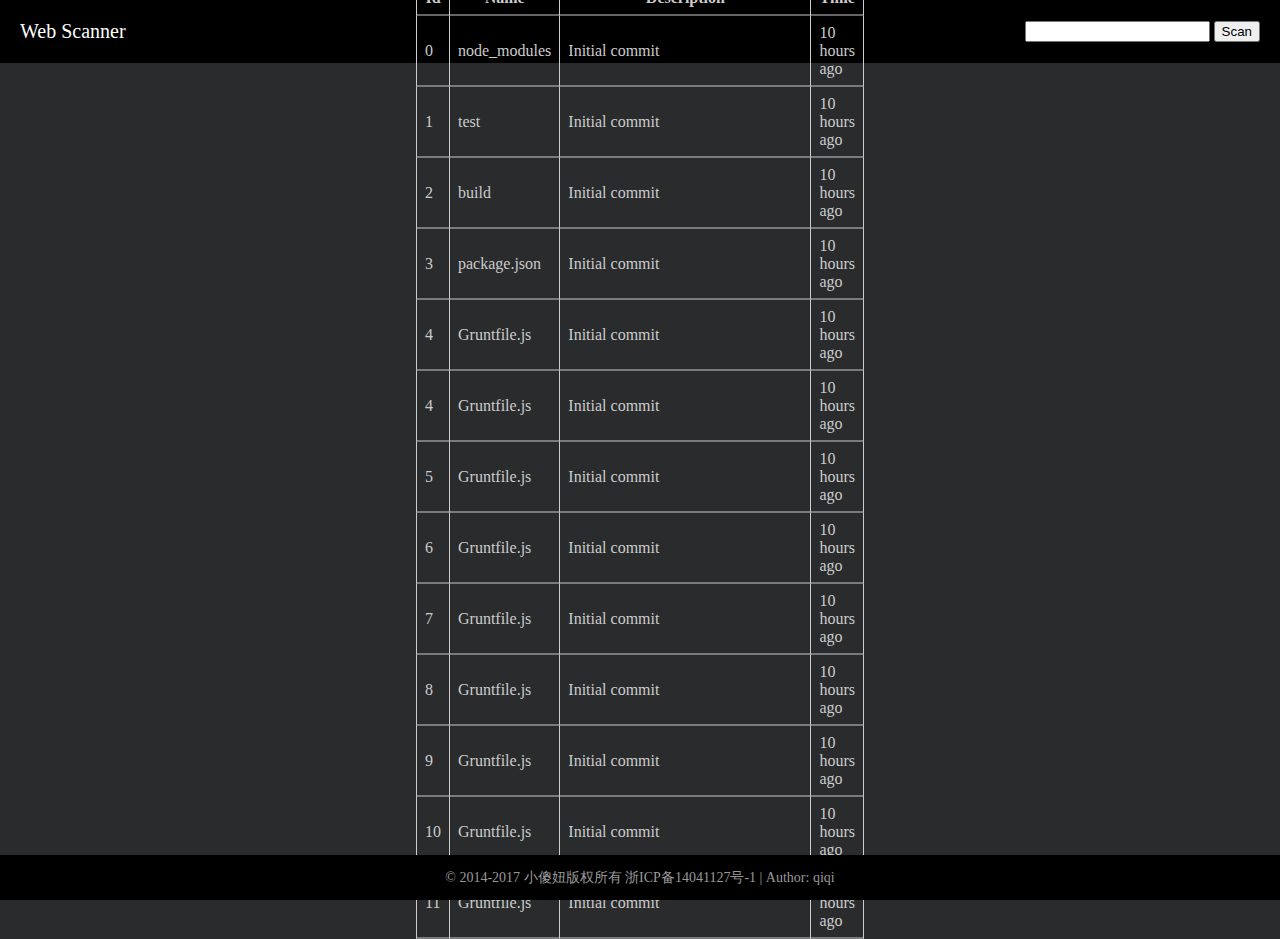
==== index.html @ 07411c58 "Init" ====
<!DOCTYPE>
<html>
	<head>
		<meta charset="utf-8">
		<link rel="stylesheet" href="css/style.css">
		<script src="https://cdnjs.cloudflare.com/ajax/libs/jquery/3.2.1/jquery.js"></script>
	</head>
	<body>
        <header>
            <div class="logo">Web Scanner</div>
            <div class="search">
                <input type="text" name="" value="">
                <button type="button" name="button">Scan</button>
            </div>
        </header>
        <div class="content">
            <div class="wraper">
                <!-- <header style="border: 1px solid red;">
                    Result
                </header> -->
                <table>
                    <thead>
                        <tr>
                            <th>Id</th>
                            <th>Name</th>
                            <th>Description</th>
                            <th>Time</th>
                        </tr>
                    </thead>
                    <tbody>
                        <tr>
                            <td>0</td>
                            <td>node_modules</td>
                            <td>Initial commit</td>
                            <td>10 hours ago</td>
                        </tr>
                        <tr>
                            <td>1</td>
                            <td>test</td>
                            <td>Initial commit</td>
                            <td>10 hours ago</td>
                        </tr>
                        <tr>
                            <td>2</td>
                            <td>build</td>
                            <td>Initial commit</td>
                            <td>10 hours ago</td>
                        </tr>
                        <tr>
                            <td>3</td>
                            <td>package.json</td>
                            <td>Initial commit</td>
                            <td>10 hours ago</td>
                        </tr>
                        <tr>
                            <td>4</td>
                            <td>Gruntfile.js</td>
                            <td>Initial commit</td>
                            <td>10 hours ago</td>
                        </tr>
                        <tr>
                            <td>4</td>
                            <td>Gruntfile.js</td>
                            <td>Initial commit</td>
                            <td>10 hours ago</td>
                        </tr>
                        <tr>
                            <td>5</td>
                            <td>Gruntfile.js</td>
                            <td>Initial commit</td>
                            <td>10 hours ago</td>
                        </tr>
                        <tr>
                            <td>6</td>
                            <td>Gruntfile.js</td>
                            <td>Initial commit</td>
                            <td>10 hours ago</td>
                        </tr>
                        <tr>
                            <td>7</td>
                            <td>Gruntfile.js</td>
                            <td>Initial commit</td>
                            <td>10 hours ago</td>
                        </tr>
                        <tr>
                            <td>8</td>
                            <td>Gruntfile.js</td>
                            <td>Initial commit</td>
                            <td>10 hours ago</td>
                        </tr>
                        <tr>
                            <td>9</td>
                            <td>Gruntfile.js</td>
                            <td>Initial commit</td>
                            <td>10 hours ago</td>
                        </tr>
                        <tr>
                            <td>10</td>
                            <td>Gruntfile.js</td>
                            <td>Initial commit</td>
                            <td>10 hours ago</td>
                        </tr>
                        <tr>
                            <td>11</td>
                            <td>Gruntfile.js</td>
                            <td>Initial commit</td>
                            <td>10 hours ago</td>
                        </tr>
                    </tbody>
                </table>
            </div>


        </div>
        <footer>
            <div class="info">
                © 2014-2017 小傻妞版权所有 浙ICP备14041127号-1 | Author: qiqi
            </div>
        </footer>
		<script src="js/main.js"></script>
	</body>
</html>
---- css/style.css ----
body {
    margin: 0;
    background-color: #292B2C;

}

tr, td, th, tbody, thead, table {
    border: 1px solid #ccc;
    margin: 0;
    padding: 0;
}

body > header {
    height: 7vh;
    background: #000;
    color: #fff;
    display: flex;
    justify-content: space-between;
    align-items: center;
}

header .logo {
    font-size: 20px;
    margin-left: 20px;
}

header .search {
    margin-right: 20px;
}

footer {
    height: 5vh;
    background: black;
    color: #fff;
    position: relative;
}

footer .info {
    position: absolute;
    font-size: 14px;
    left: 50%;
    top: 50%;
    transform: translate(-50%, -50%);
    color: #999;
}

.content {
    height: 88vh;
    width: 70vw;
    margin: 0 auto;
}

.content .wraper {
    position: absolute;
    top: 50%;
    transform: translateY(-50%);
    height: 600px;
    /*border: 1px solid red;*/
    position: relative;
    background-color: #292B2C;
}

/*table */
.content table {
    border: 1px solid #ccc;
    position: absolute;
    top: 50%;
    left: 50%;
    transform: translate(-50%, -50%);
    border-collapse: collapse;
    color: #ccc;
}

td, th {
    padding: 8px;
}

tbody td:nth-child(3) {
    width: 70%;
}
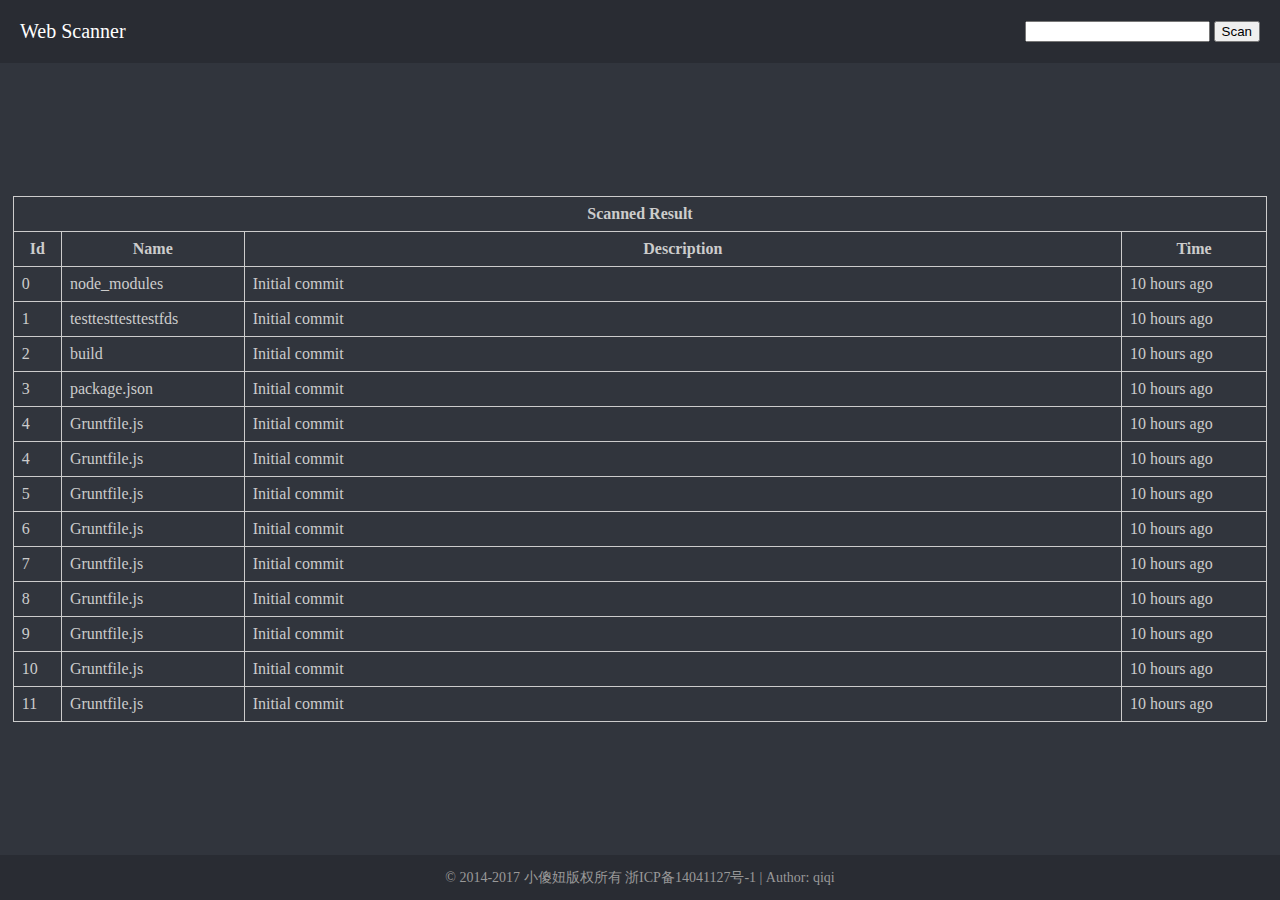
==== commit efaedc31: "Adjusted css" ====
--- a/index.html
+++ b/index.html
@@ -15,11 +15,11 @@
         </header>
         <div class="content">
             <div class="wraper">
-                <!-- <header style="border: 1px solid red;">
-                    Result
-                </header> -->
                 <table>
                     <thead>
+                        <tr>
+                            <th colspan="4">Scanned Result</th>
+                        </tr>
                         <tr>
                             <th>Id</th>
                             <th>Name</th>
@@ -36,7 +36,7 @@
                         </tr>
                         <tr>
                             <td>1</td>
-                            <td>test</td>
+                            <td>testtesttesttestfds</td>
                             <td>Initial commit</td>
                             <td>10 hours ago</td>
                         </tr>
--- a/css/style.css
+++ b/css/style.css
@@ -1,6 +1,7 @@
 body {
     margin: 0;
-    background-color: #292B2C;
+    /*background-color: #292B2C;*/
+    background: #31353D;
 
 }
 
@@ -12,7 +13,7 @@
 
 body > header {
     height: 7vh;
-    background: #000;
+    background: #292C33;
     color: #fff;
     display: flex;
     justify-content: space-between;
@@ -30,7 +31,7 @@
 
 footer {
     height: 5vh;
-    background: black;
+    background: #292C33;
     color: #fff;
     position: relative;
 }
@@ -46,18 +47,16 @@
 
 .content {
     height: 88vh;
-    width: 70vw;
     margin: 0 auto;
 }
 
 .content .wraper {
-    position: absolute;
     top: 50%;
     transform: translateY(-50%);
     height: 600px;
-    /*border: 1px solid red;*/
     position: relative;
-    background-color: #292B2C;
+    width: 98vw;
+    margin: 0 auto;
 }
 
 /*table */
@@ -65,10 +64,11 @@
     border: 1px solid #ccc;
     position: absolute;
     top: 50%;
-    left: 50%;
-    transform: translate(-50%, -50%);
+    /*left: 50%;*/
+    transform: translateY(-50%);
     border-collapse: collapse;
     color: #ccc;
+    width: 100%;
 }
 
 td, th {
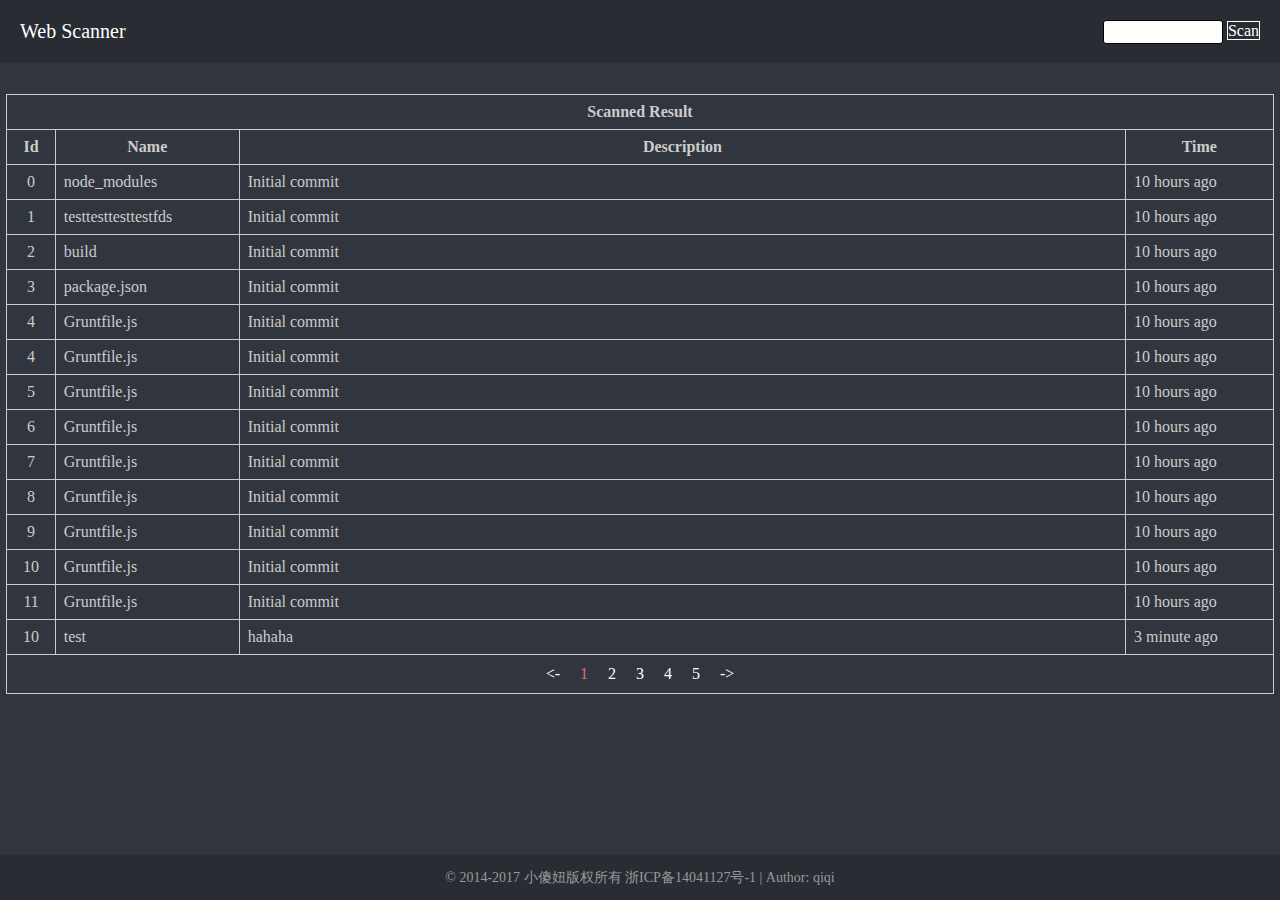
==== commit e7582a30: "Changed css" ====
--- a/index.html
+++ b/index.html
@@ -3,19 +3,20 @@
 	<head>
 		<meta charset="utf-8">
 		<link rel="stylesheet" href="css/style.css">
+        <link rel="stylesheet" href="css/paginator.css">
 		<script src="https://cdnjs.cloudflare.com/ajax/libs/jquery/3.2.1/jquery.js"></script>
 	</head>
 	<body>
         <header>
             <div class="logo">Web Scanner</div>
             <div class="search">
-                <input type="text" name="" value="">
-                <button type="button" name="button">Scan</button>
+                <input id="search" type="text" name="" value="">
+                <span class="scan">Scan</span>
             </div>
         </header>
         <div class="content">
             <div class="wraper">
-                <table>
+                <table id="table">
                     <thead>
                         <tr>
                             <th colspan="4">Scanned Result</th>
@@ -108,15 +109,23 @@
                         </tr>
                     </tbody>
                 </table>
+                <div id="paginator" class="paginator">
+                    <div class="before page">&lt;-</div>
+                    <div class="page curPage">1</div>
+                    <div class="page">2</div>
+                    <div class="page">3</div>
+                    <div class="page">4</div>
+                    <div class="next page">-&gt;</div>
+                </div>
             </div>
-
-
         </div>
         <footer>
             <div class="info">
                 © 2014-2017 小傻妞版权所有 浙ICP备14041127号-1 | Author: qiqi
             </div>
         </footer>
+
 		<script src="js/main.js"></script>
+        <script src="js/paginator.js"></script>
 	</body>
 </html>
--- a/css/style.css
+++ b/css/style.css
@@ -9,6 +9,13 @@
     border: 1px solid #ccc;
     margin: 0;
     padding: 0;
+}
+
+input:focus,
+select:focus,
+textarea:focus,
+button:focus {
+    outline: none;
 }
 
 body > header {
@@ -48,27 +55,26 @@
 .content {
     height: 88vh;
     margin: 0 auto;
+    /*border: 1px solid blue;*/
 }
 
 .content .wraper {
-    top: 50%;
-    transform: translateY(-50%);
-    height: 600px;
-    position: relative;
-    width: 98vw;
+    height: 84vh;
+    border: 1px solid transparent;
+    width: 99%;
     margin: 0 auto;
+    padding-top: 20px;
+    /*border: 1px solid yellow;*/
+    overflow: scroll;
 }
 
 /*table */
 .content table {
     border: 1px solid #ccc;
-    position: absolute;
-    top: 50%;
-    /*left: 50%;*/
-    transform: translateY(-50%);
     border-collapse: collapse;
     color: #ccc;
     width: 100%;
+    margin-top: 10px;
 }
 
 td, th {
@@ -78,3 +84,18 @@
 tbody td:nth-child(3) {
     width: 70%;
 }
+
+tbody td:nth-child(1) {
+    text-align: center;
+}
+
+.scan {
+    border: 1px solid;
+}
+
+#search {
+    height: 24px;
+    width: 120px;
+    border: 1px solid;
+    border-radius: 3px;
+}
--- a/css/paginator.css
+++ b/css/paginator.css
@@ -0,0 +1,17 @@
+.paginator {
+    border: 1px solid #ccc;
+    border-top: none;
+    display: flex;
+    justify-content: center;
+    color: white;
+}
+
+.paginator .page {
+    margin: 10px;
+    cursor: pointer;
+}
+
+.paginator .page:hover,
+.paginator .page.curPage {
+    color: #E6686D;
+}
